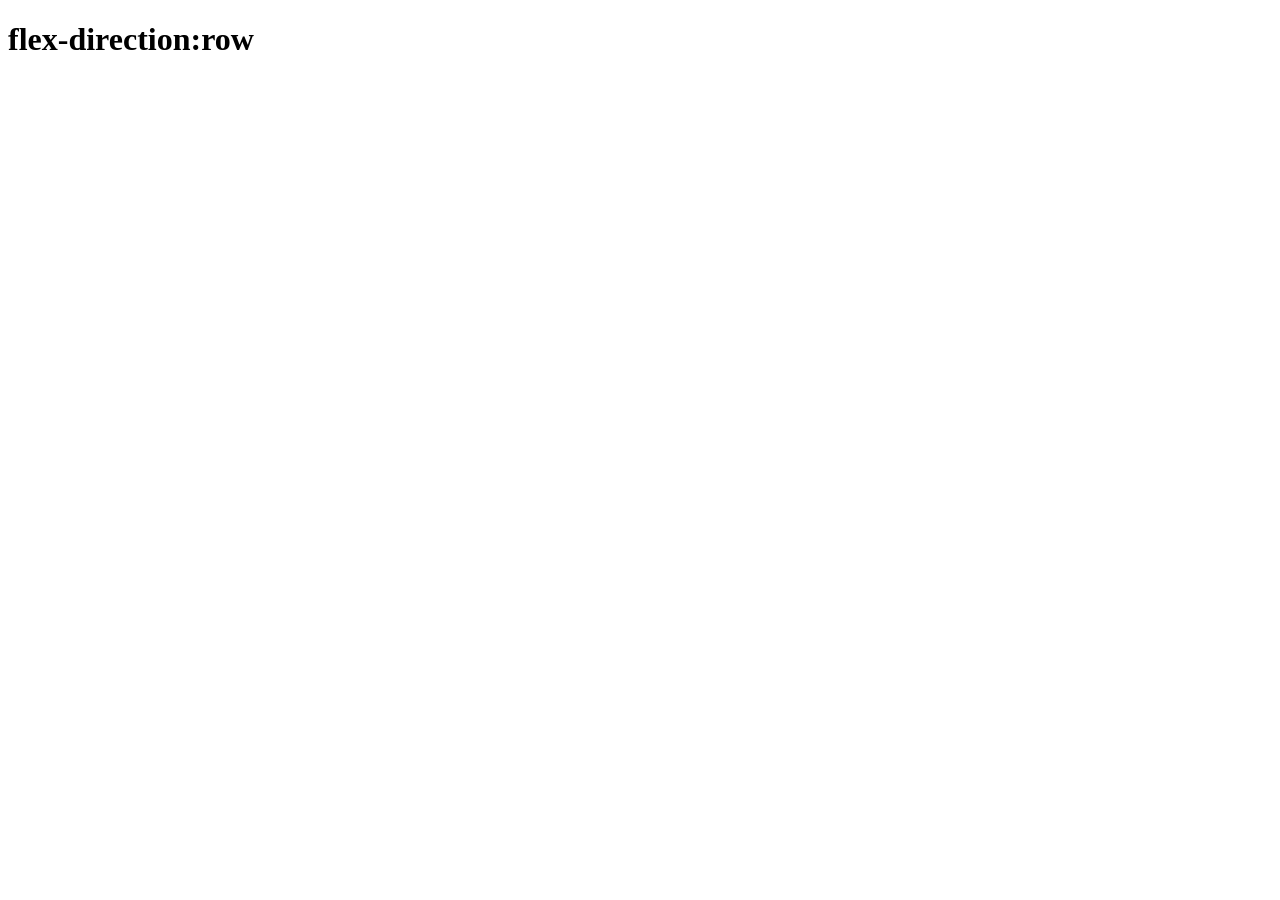
==== atividade_flex/atividade_flex.html @ 9778b328 "v3636363" ====
<!DOCTYPE html>
<html>
    <head>
        <link rel="stylesheet" href="../assets/css/style_flex.css">
    </head>
    <body>
        <h1>flex-direction:row</h1>
        <div class="container">
            <div></div>
        </div>
    </body>
</html>
---- assets/css/style_flex.css ----
.container {
  display: flex;
  flex-direction: row;
  justify-content: center;
  background-color:gray;
}
container div {
  background-color: red;
  width: 20px;
  margin: 50px;
  padding: 50px;
}
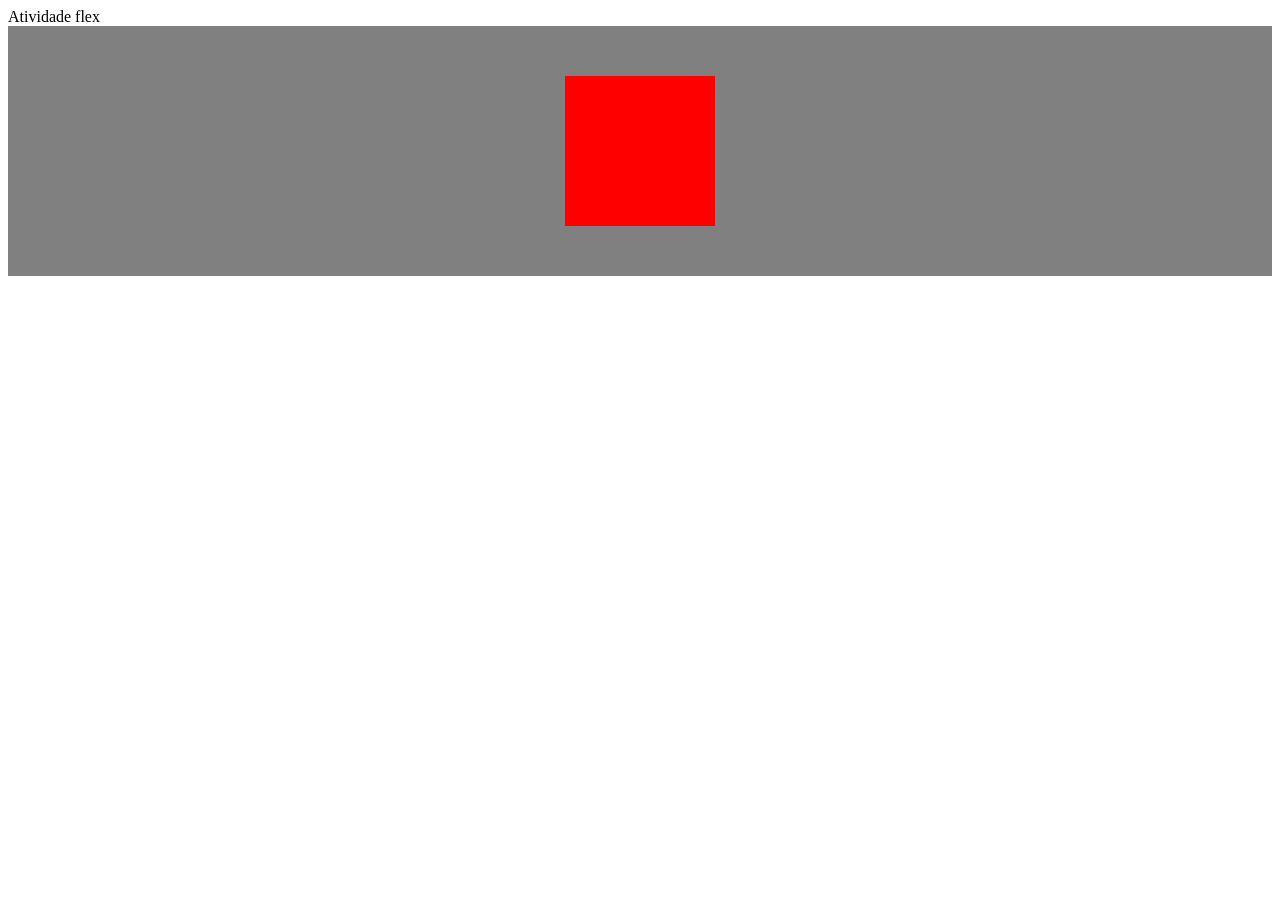
==== commit 76f5a6b6: "Update atividade_flex.html" ====
--- a/atividade_flex/atividade_flex.html
+++ b/atividade_flex/atividade_flex.html
@@ -1,15 +1,14 @@
-
 <!DOCTYPE html>
-<html>
-    <head>
-        <link rel="stylesheet" href="../assets/css/style_flex.css">
-    </head>
-    <body>
-        <h1>flex-direction:row</h1>
-        <div class="container">
-            <div></div>
-        </div>
-    </body>
+<html lang="pt-BR">
+<head>
+    <meta charset="UTF-8">
+    <meta name="viewport" content="width=device-width, initial-scale=1.0">
+    <link rel="stylesheet" href="../assets/css/style_flex.css"
+    <title> Atividade flex</title>
+</head>
+<body>
+    <div class="container">
+        <div class="quadrado_vermelho"></div>
+    </div>
+</body>
 </html>
-
-
--- a/assets/css/style_flex.css
+++ b/assets/css/style_flex.css
@@ -1,12 +1,16 @@
 .container {
   display: flex;
+  justify-content: center;
   flex-direction: row;
-  justify-content: center;
-  background-color:gray;
+  background-color: gray;
 }
-container div {
+
+.container div {
   background-color: red;
-  width: 20px;
+  width: 50px;
+  height: 50px;
   margin: 50px;
   padding: 50px;
-}+  text-align: center;  
+
+}
